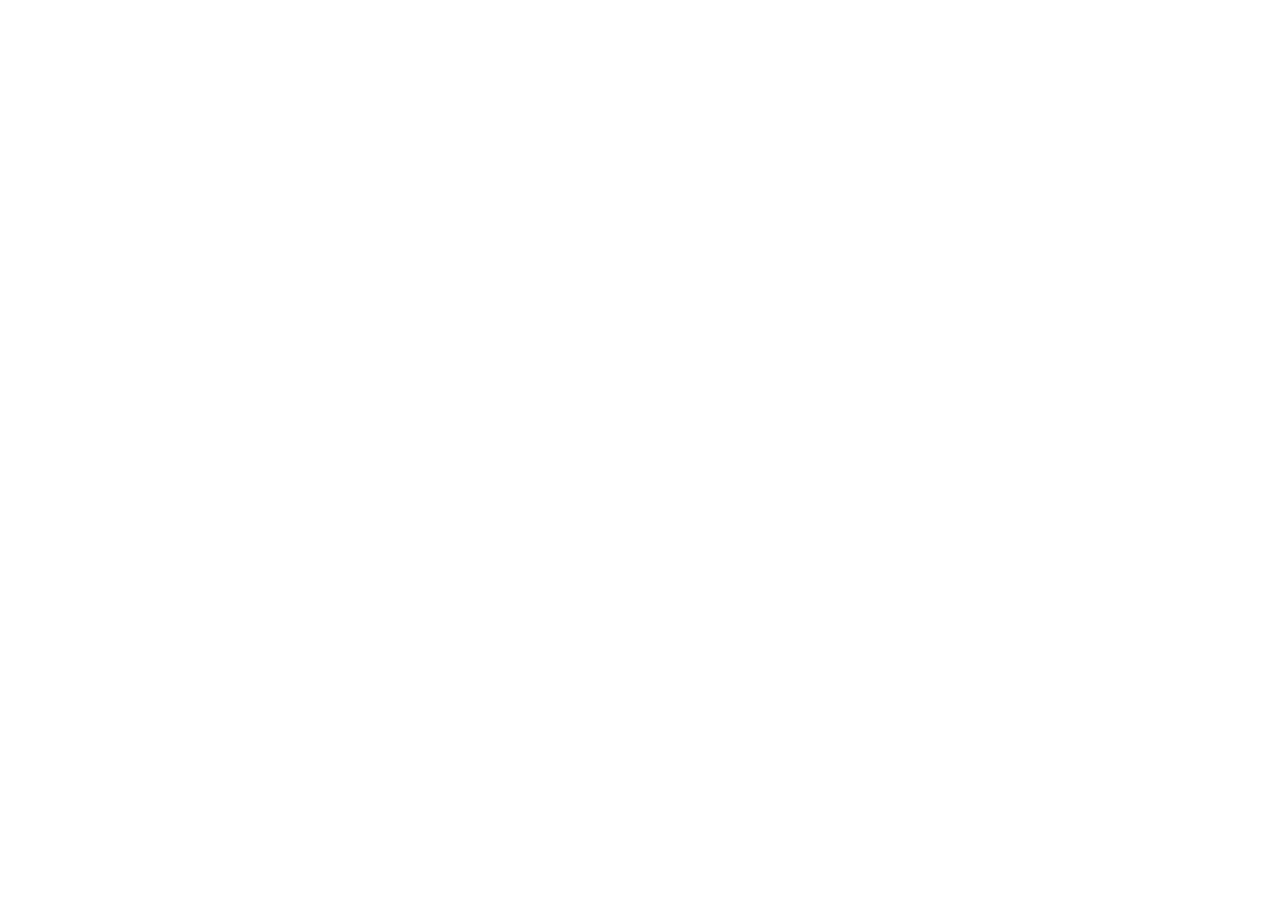
==== ProjetoFormulario/index.html @ 4379f013 "Inicio com so !" ====
<!DOCTYPE html>
<html lang="pt-BR">
<head>
    <meta charset="UTF-8">
    <meta name="viewport" content="width=device-width, initial-scale=1.0">
    <title>Formulario</title>
</head>
<body>
    
</body>
</html>
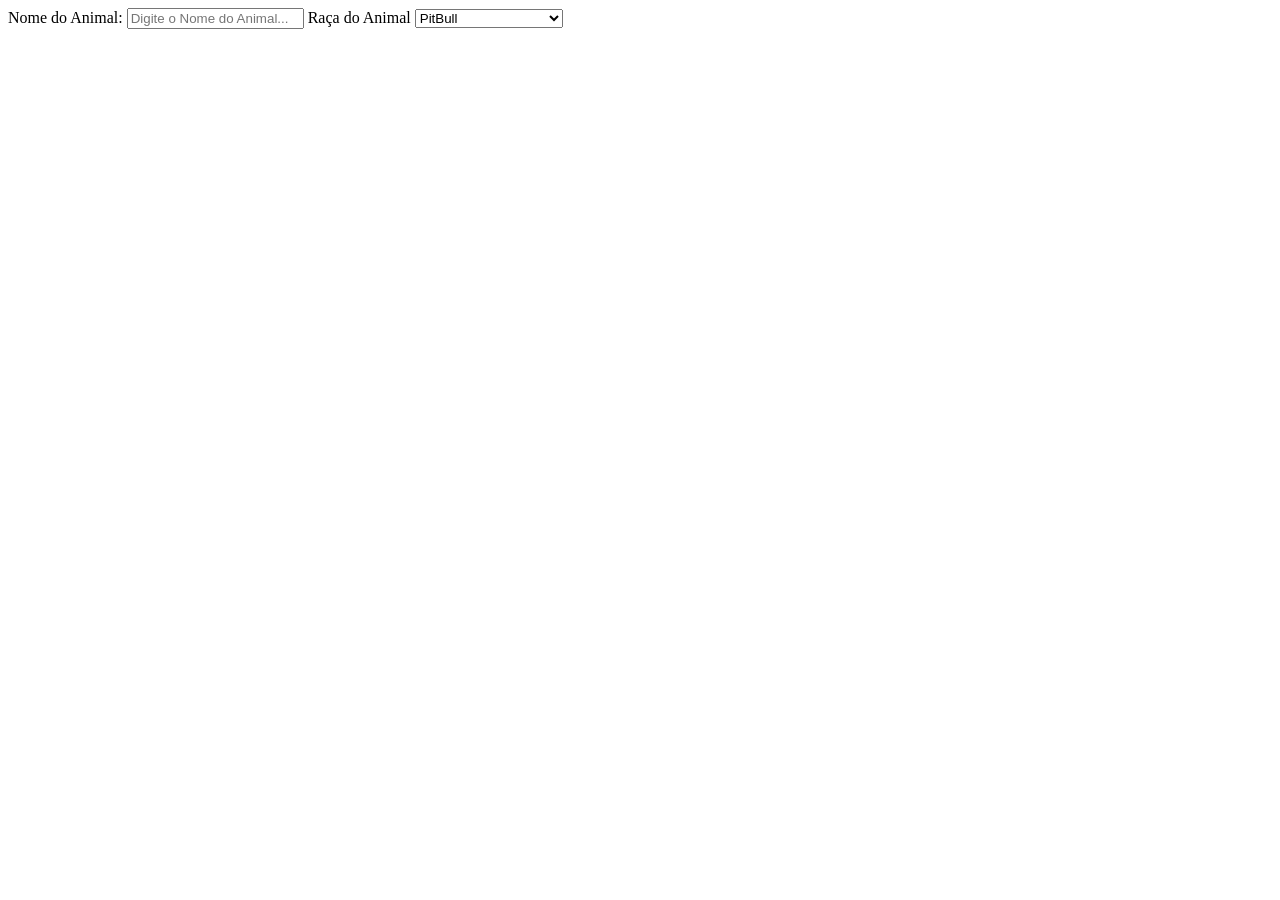
==== commit f2264d4b: "Adicionando labels e select para criar opções de grupos e opções dentro dos grupos" ====
--- a/ProjetoFormulario/index.html
+++ b/ProjetoFormulario/index.html
@@ -1,11 +1,42 @@
 <!DOCTYPE html>
 <html lang="pt-BR">
+
 <head>
     <meta charset="UTF-8">
     <meta name="viewport" content="width=device-width, initial-scale=1.0">
     <title>Formulario</title>
 </head>
+
 <body>
-    
+    <label for="nomeAnimal">Nome do Animal: </label>
+    <input type="text" name="nomeAnimal" id="nomeAnimal" placeholder="Digite o Nome do Animal..." size=20
+        maxlength="20">
+
+    <label for="racaAnimal">Raça do Animal</label>
+    <select name="racaAnimal" id="racaAnimal">
+
+        <optgroup label="Doméstico">
+
+            <option value="PitBull">PitBull</option>
+            <option value="Caramelo">Caramelo</option>
+            <option value="Bulldogue Frances">Bulldogue Francês</option>
+            <option value="Pastor Alemao">Pastor Alemão</option>
+
+        </optgroup>
+
+        <optgroup label="Selvagem">
+
+            <option value="Cobra">Cobra</option>
+            <option value="Passaro">Passaro</option>
+            <option value="Bulldogue Frances">Peixe</option>
+            <option value="Caramelo">Cavalo</option>
+
+        </optgroup>
+
+
+
+    </select>
+
 </body>
+
 </html>
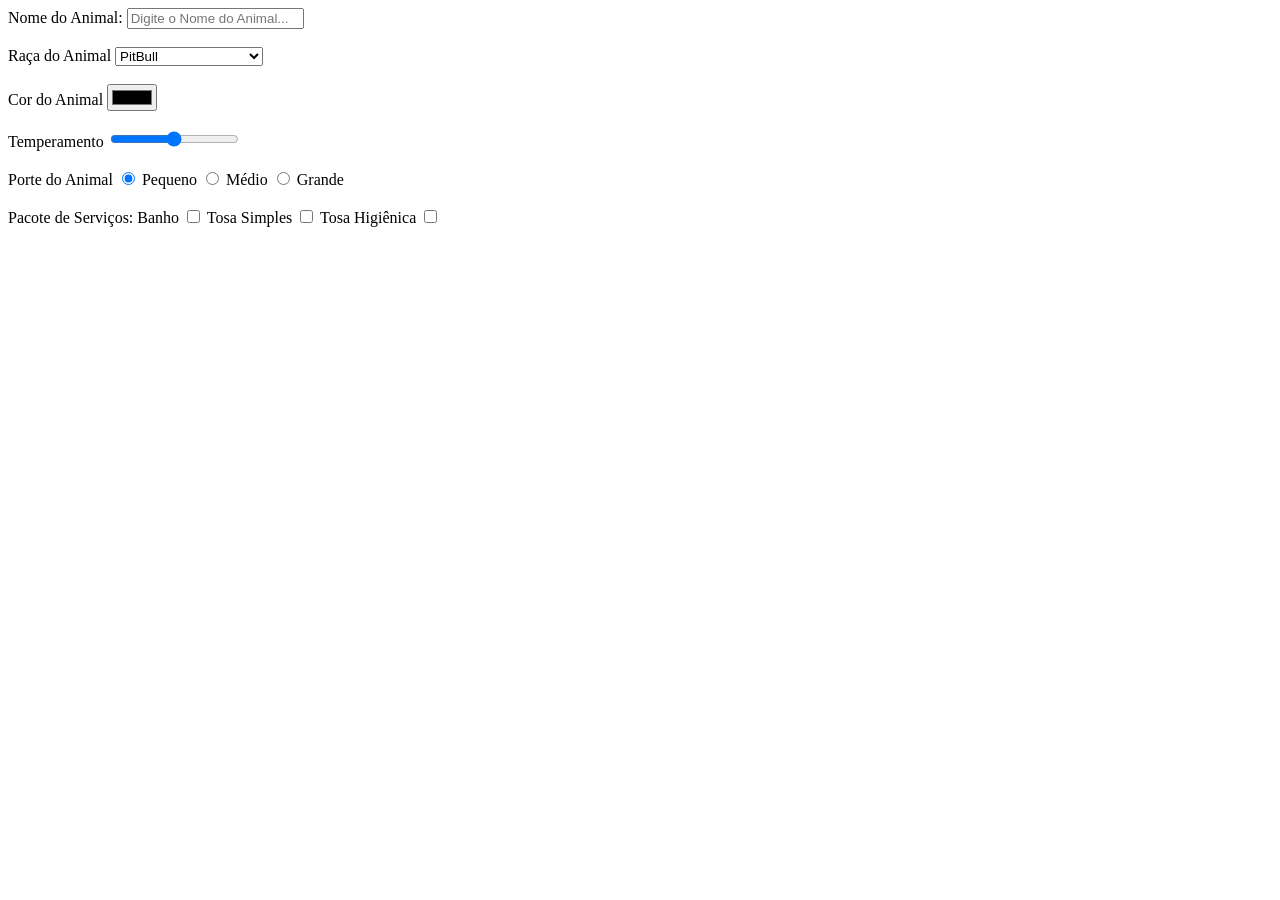
==== commit 26791628: "Foram feitos alguns comentários, colocar cor, escala de 0 a 100, escolha de opções (radio) e utiliza" ====
--- a/ProjetoFormulario/index.html
+++ b/ProjetoFormulario/index.html
@@ -11,6 +11,17 @@
     <label for="nomeAnimal">Nome do Animal: </label>
     <input type="text" name="nomeAnimal" id="nomeAnimal" placeholder="Digite o Nome do Animal..." size=20
         maxlength="20">
+    <!-- max é para maximo em numero -->
+
+    <!-- maxlenght é para caractere -->
+
+    <!-- size é para o tamanho (não obrigatorio) dos caracteres que a pessoa colocar -->
+
+    <!-- name é mais utilizado em banco de dados (podendo conter valores do produto, por exemplo)
+    e id usado mais em javascript, por exemplo -->
+
+    <br><br>
+
 
     <label for="racaAnimal">Raça do Animal</label>
     <select name="racaAnimal" id="racaAnimal">
@@ -23,6 +34,8 @@
             <option value="Pastor Alemao">Pastor Alemão</option>
 
         </optgroup>
+        <!-- optgroup é para cirar um grupo de opções -->
+        <!-- option é a opção do grupo -->
 
         <optgroup label="Selvagem">
 
@@ -37,6 +50,49 @@
 
     </select>
 
+    <br><br>
+
+    <label for="corAnimal">Cor do Animal</label>
+    <input type="color" name="corAnimal" id="corAnimal">
+
+    <br><br>
+
+    <label for="temperamento">Temperamento</label>
+    <input type="range" name="temperamento" id="temperamento" min="0" max="100" step="10">
+    <!-- step é ara a qtd que vai para frente -->
+
+    <br><br>
+
+    <label for="porte">Porte do Animal</label>
+    <!-- radio para a escolha de uma opção apenas (nesse caso o tamanho) -->
+
+    <input type="radio" name="porte" id="pequeno" checked> <!-- checked é para opção checada antes -->
+    <label for="pequeno">Pequeno</label>
+
+    <input type="radio" name="porte" id="medio">
+    <label for="medio">Médio</label>
+
+    <input type="radio" name="porte" id="grande">
+    <label for="grande">Grande</label>
+
+    <!-- partindo do mesmo name é possivel escolher 
+    outras opções cancelando a anteriormente selecionada -->
+
+    <br><br>
+
+    <label for="pacote">Pacote de Serviços:</label>
+
+    <label for="banho">Banho</label>
+    <input type="checkbox" name="banho" id="banho">
+
+    <label for="tosaSimples">Tosa Simples</label>
+    <input type="checkbox" name="tosaSimples" id="tosaSimples">
+
+    <label for="tosaHigi">Tosa Higiênica</label>
+    <input type="checkbox" name="tosaHigi" id="tosaHigi">
+
+
+
 </body>
 
 </html>
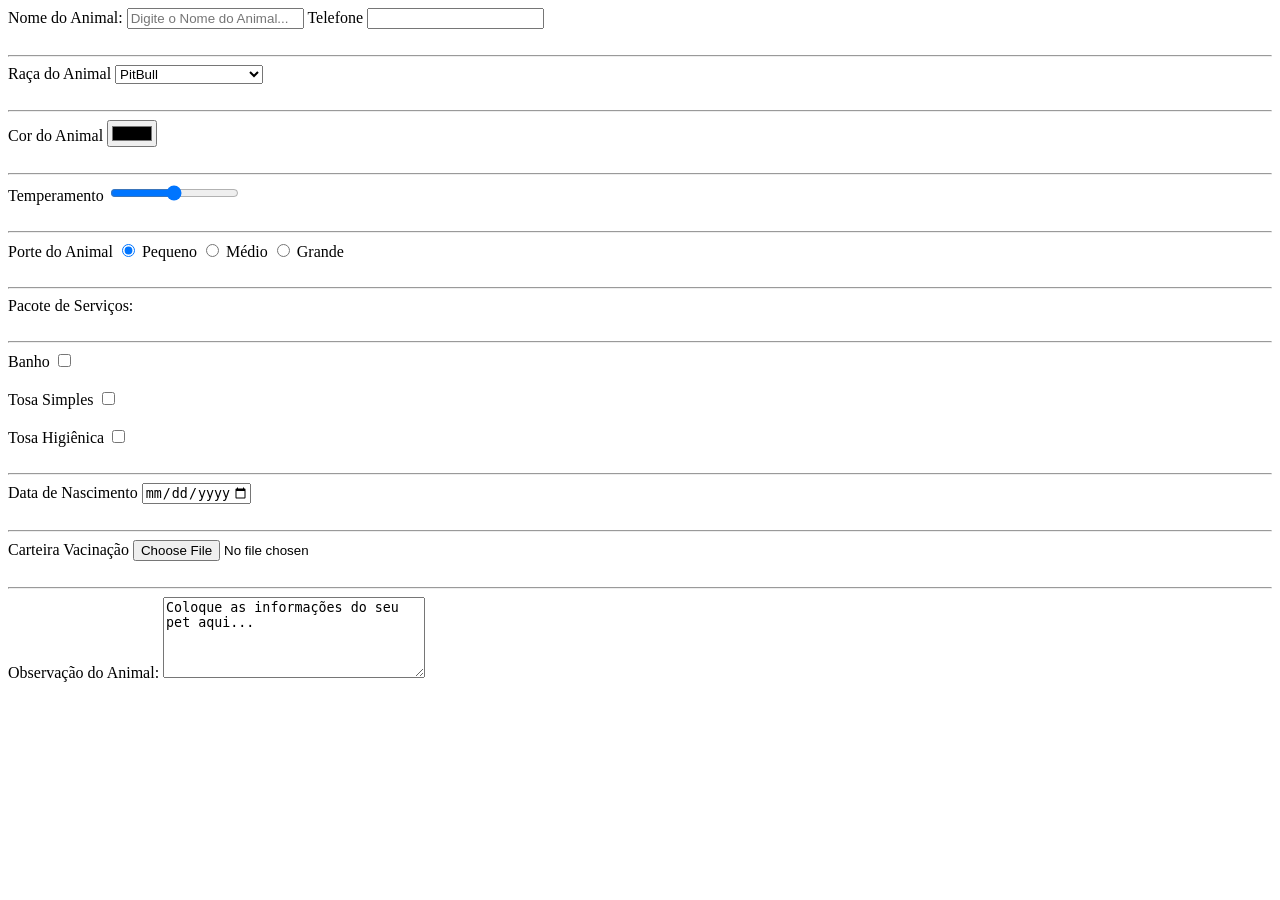
==== commit 030268cc: "acionamento de inputs e labels com funções novas como o tel, file, date e textarea -- tambem foi ide" ====
--- a/ProjetoFormulario/index.html
+++ b/ProjetoFormulario/index.html
@@ -11,6 +11,13 @@
     <label for="nomeAnimal">Nome do Animal: </label>
     <input type="text" name="nomeAnimal" id="nomeAnimal" placeholder="Digite o Nome do Animal..." size=20
         maxlength="20">
+
+    <label for="telefone">Telefone</label>
+    <input type="tel" name="telefone" id="telefone">
+
+    <!-- o tel aciona o teclado numérico, enquanto o text exibe o teclado alfanumérico padrão. 
+    Ambos aceitam texto livre por padrão, mas o tel é ideal para telefones. -->
+
     <!-- max é para maximo em numero -->
 
     <!-- maxlenght é para caractere -->
@@ -21,6 +28,7 @@
     e id usado mais em javascript, por exemplo -->
 
     <br><br>
+    <hr>
 
 
     <label for="racaAnimal">Raça do Animal</label>
@@ -51,17 +59,20 @@
     </select>
 
     <br><br>
+    <hr>
 
     <label for="corAnimal">Cor do Animal</label>
     <input type="color" name="corAnimal" id="corAnimal">
 
     <br><br>
+    <hr>
 
     <label for="temperamento">Temperamento</label>
     <input type="range" name="temperamento" id="temperamento" min="0" max="100" step="10">
     <!-- step é ara a qtd que vai para frente -->
 
     <br><br>
+    <hr>
 
     <label for="porte">Porte do Animal</label>
     <!-- radio para a escolha de uma opção apenas (nesse caso o tamanho) -->
@@ -79,17 +90,49 @@
     outras opções cancelando a anteriormente selecionada -->
 
     <br><br>
+    <hr>
 
     <label for="pacote">Pacote de Serviços:</label>
+
+    <br><br>
+    <hr>
 
     <label for="banho">Banho</label>
     <input type="checkbox" name="banho" id="banho">
 
+    <br><br>
+
     <label for="tosaSimples">Tosa Simples</label>
     <input type="checkbox" name="tosaSimples" id="tosaSimples">
 
+    <br><br>
+
     <label for="tosaHigi">Tosa Higiênica</label>
     <input type="checkbox" name="tosaHigi" id="tosaHigi">
+
+    <br><br>
+    <hr>
+
+    <label for="dataNasc">Data de Nascimento</label>
+    <input type="date" name="dataNasc" id="dataNasc" max="2026-04-14">
+    <!-- A data de nascimento so pode ter data maxima ate hoje 04/14  -->
+
+    <br><br>
+    <hr>
+
+    <label for="carteira">Carteira Vacinação</label>
+    <input type="file" name="carteira" id="carteira">
+    <!-- file é para adicionar algum arquivo -->
+
+    <br><br>
+    <hr>
+
+    <label for="observacao">Observação do Animal:</label>
+    <textarea name="observacao" id="observacao" cols="30" rows="5">Coloque as informações do seu pet aqui...
+
+    </textarea>
+
+    <!-- textarea é para o usuario adicionar infos, por exemplo -->
 
 
 
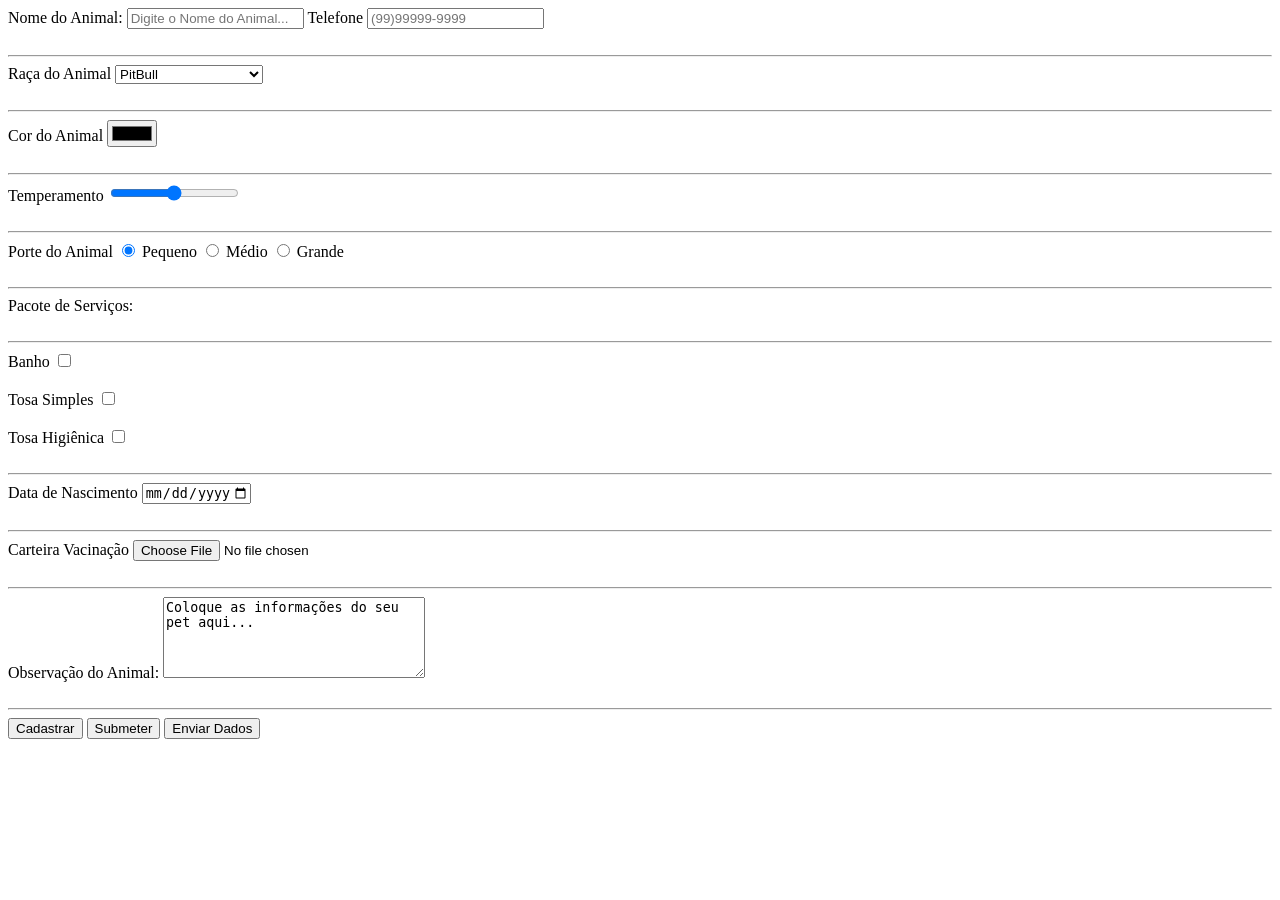
==== commit 5c2dd375: "Fazendo botao de cadastro, submeter e enviar dados. Adicionando pattern, requiered, form, password" ====
--- a/ProjetoFormulario/index.html
+++ b/ProjetoFormulario/index.html
@@ -8,131 +8,151 @@
 </head>
 
 <body>
-    <label for="nomeAnimal">Nome do Animal: </label>
-    <input type="text" name="nomeAnimal" id="nomeAnimal" placeholder="Digite o Nome do Animal..." size=20
-        maxlength="20">
 
-    <label for="telefone">Telefone</label>
-    <input type="tel" name="telefone" id="telefone">
+    <form id="Formulario"> <!-- mais utilizado para formularo -->
+        <!-- <label for="senha">Senha</label> 
+    <input type="password" name="senha" id="senha"> -->
 
-    <!-- o tel aciona o teclado numérico, enquanto o text exibe o teclado alfanumérico padrão. 
+        <label for="nomeAnimal">Nome do Animal: </label>
+        <input type="text" name="nomeAnimal" id="nomeAnimal" placeholder="Digite o Nome do Animal..." size=20
+            maxlength="20" required>
+
+        <label for="telefone">Telefone</label>
+        <input type="tel" name="telefone" id="telefone" placeholder="(99)99999-9999"
+            pattern="\([0-9]{2}\)[\s][0-9]{4}-[0-9]{4}" required>
+
+        <!--  o pattern verifica se o formato de texto é o mesmo que foi solicitado-->
+
+        <!-- o required deixa o campo obrigatório -->
+
+        <!-- o placeholder coloca uma orientação do texto que deve ser inserido, o seu formato -->
+
+        <!-- o tel aciona o teclado numérico, enquanto o text exibe o teclado alfanumérico padrão. 
     Ambos aceitam texto livre por padrão, mas o tel é ideal para telefones. -->
 
-    <!-- max é para maximo em numero -->
+        <!-- max é para maximo em numero -->
 
-    <!-- maxlenght é para caractere -->
+        <!-- maxlenght é para caractere -->
 
-    <!-- size é para o tamanho (não obrigatorio) dos caracteres que a pessoa colocar -->
+        <!-- size é para o tamanho (não obrigatorio) dos caracteres que a pessoa colocar -->
 
-    <!-- name é mais utilizado em banco de dados (podendo conter valores do produto, por exemplo)
+        <!-- name é mais utilizado em banco de dados (podendo conter valores do produto, por exemplo)
     e id usado mais em javascript, por exemplo -->
 
-    <br><br>
-    <hr>
+        <br><br>
+        <hr>
 
 
-    <label for="racaAnimal">Raça do Animal</label>
-    <select name="racaAnimal" id="racaAnimal">
+        <label for="racaAnimal">Raça do Animal</label>
+        <select name="racaAnimal" id="racaAnimal">
 
-        <optgroup label="Doméstico">
+            <optgroup label="Doméstico">
 
-            <option value="PitBull">PitBull</option>
-            <option value="Caramelo">Caramelo</option>
-            <option value="Bulldogue Frances">Bulldogue Francês</option>
-            <option value="Pastor Alemao">Pastor Alemão</option>
+                <option value="PitBull">PitBull</option>
+                <option value="Caramelo">Caramelo</option>
+                <option value="Bulldogue Frances">Bulldogue Francês</option>
+                <option value="Pastor Alemao">Pastor Alemão</option>
 
-        </optgroup>
-        <!-- optgroup é para cirar um grupo de opções -->
-        <!-- option é a opção do grupo -->
+            </optgroup>
+            <!-- optgroup é para cirar um grupo de opções -->
+            <!-- option é a opção do grupo -->
 
-        <optgroup label="Selvagem">
+            <optgroup label="Selvagem">
 
-            <option value="Cobra">Cobra</option>
-            <option value="Passaro">Passaro</option>
-            <option value="Bulldogue Frances">Peixe</option>
-            <option value="Caramelo">Cavalo</option>
+                <option value="Cobra">Cobra</option>
+                <option value="Passaro">Passaro</option>
+                <option value="Bulldogue Frances">Peixe</option>
+                <option value="Caramelo">Cavalo</option>
 
-        </optgroup>
+            </optgroup>
 
 
 
-    </select>
+        </select>
 
-    <br><br>
-    <hr>
+        <br><br>
+        <hr>
 
-    <label for="corAnimal">Cor do Animal</label>
-    <input type="color" name="corAnimal" id="corAnimal">
+        <label for="corAnimal">Cor do Animal</label>
+        <input type="color" name="corAnimal" id="corAnimal">
 
-    <br><br>
-    <hr>
+        <br><br>
+        <hr>
 
-    <label for="temperamento">Temperamento</label>
-    <input type="range" name="temperamento" id="temperamento" min="0" max="100" step="10">
-    <!-- step é ara a qtd que vai para frente -->
+        <label for="temperamento">Temperamento</label>
+        <input type="range" name="temperamento" id="temperamento" min="0" max="100" step="10">
+        <!-- step é ara a qtd que vai para frente -->
 
-    <br><br>
-    <hr>
+        <br><br>
+        <hr>
 
-    <label for="porte">Porte do Animal</label>
-    <!-- radio para a escolha de uma opção apenas (nesse caso o tamanho) -->
+        <label for="porte">Porte do Animal</label>
+        <!-- radio para a escolha de uma opção apenas (nesse caso o tamanho) -->
 
-    <input type="radio" name="porte" id="pequeno" checked> <!-- checked é para opção checada antes -->
-    <label for="pequeno">Pequeno</label>
+        <input type="radio" name="porte" id="pequeno" checked> <!-- checked é para opção checada antes -->
+        <label for="pequeno">Pequeno</label>
 
-    <input type="radio" name="porte" id="medio">
-    <label for="medio">Médio</label>
+        <input type="radio" name="porte" id="medio">
+        <label for="medio">Médio</label>
 
-    <input type="radio" name="porte" id="grande">
-    <label for="grande">Grande</label>
+        <input type="radio" name="porte" id="grande">
+        <label for="grande">Grande</label>
 
-    <!-- partindo do mesmo name é possivel escolher 
+        <!-- partindo do mesmo name é possivel escolher 
     outras opções cancelando a anteriormente selecionada -->
 
-    <br><br>
-    <hr>
+        <br><br>
+        <hr>
 
-    <label for="pacote">Pacote de Serviços:</label>
+        <label for="pacote">Pacote de Serviços:</label>
 
-    <br><br>
-    <hr>
+        <br><br>
+        <hr>
 
-    <label for="banho">Banho</label>
-    <input type="checkbox" name="banho" id="banho">
+        <label for="banho">Banho</label>
+        <input type="checkbox" name="banho" id="banho">
 
-    <br><br>
+        <br><br>
 
-    <label for="tosaSimples">Tosa Simples</label>
-    <input type="checkbox" name="tosaSimples" id="tosaSimples">
+        <label for="tosaSimples">Tosa Simples</label>
+        <input type="checkbox" name="tosaSimples" id="tosaSimples">
 
-    <br><br>
+        <br><br>
 
-    <label for="tosaHigi">Tosa Higiênica</label>
-    <input type="checkbox" name="tosaHigi" id="tosaHigi">
+        <label for="tosaHigi">Tosa Higiênica</label>
+        <input type="checkbox" name="tosaHigi" id="tosaHigi">
 
-    <br><br>
-    <hr>
+        <br><br>
+        <hr>
 
-    <label for="dataNasc">Data de Nascimento</label>
-    <input type="date" name="dataNasc" id="dataNasc" max="2026-04-14">
-    <!-- A data de nascimento so pode ter data maxima ate hoje 04/14  -->
+        <label for="dataNasc">Data de Nascimento</label>
+        <input type="date" name="dataNasc" id="dataNasc" max="2026-04-14">
+        <!-- A data de nascimento so pode ter data maxima ate hoje 04/14  -->
 
-    <br><br>
-    <hr>
+        <br><br>
+        <hr>
 
-    <label for="carteira">Carteira Vacinação</label>
-    <input type="file" name="carteira" id="carteira">
-    <!-- file é para adicionar algum arquivo -->
+        <label for="carteira">Carteira Vacinação</label>
+        <input type="file" name="carteira" id="carteira">
+        <!-- file é para adicionar algum arquivo -->
 
-    <br><br>
-    <hr>
+        <br><br>
+        <hr>
 
-    <label for="observacao">Observação do Animal:</label>
-    <textarea name="observacao" id="observacao" cols="30" rows="5">Coloque as informações do seu pet aqui...
+        <label for="observacao">Observação do Animal:</label>
+        <textarea name="observacao" id="observacao" cols="30" rows="5">Coloque as informações do seu pet aqui...
 
     </textarea>
 
-    <!-- textarea é para o usuario adicionar infos, por exemplo -->
+        <!-- textarea é para o usuario adicionar infos, por exemplo -->
+
+        <br><br> <hr>
+
+        <input type="button" value="Cadastrar">
+        <input type="button" value="Submeter">
+        <button> Enviar Dados </button>
+
+    </form>
 
 
 
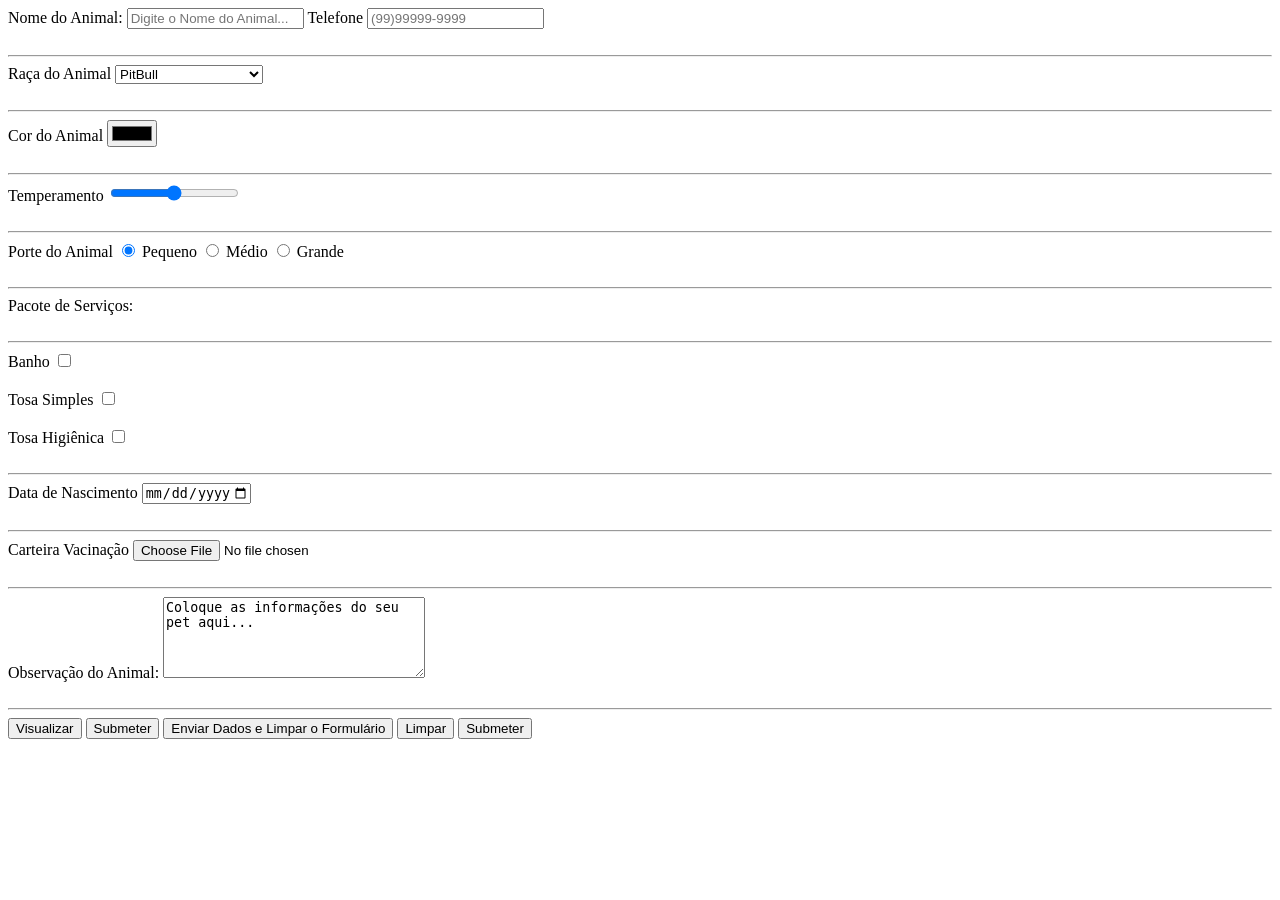
==== commit dcd8f47f: "Adicionando botões visualizar,submeter,enviar e limpar,limpar e submeter." ====
--- a/ProjetoFormulario/index.html
+++ b/ProjetoFormulario/index.html
@@ -148,11 +148,15 @@
 
         <br><br> <hr>
 
-        <input type="button" value="Cadastrar">
+        <input type="button" value="Visualizar" onclick="visualizar()">
         <input type="button" value="Submeter">
-        <button> Enviar Dados </button>
+        <button onclick="limpar()"> Enviar Dados e Limpar o Formulário</button>
+        <input type="reset" value="Limpar">
+        <input type="submit" value="Submeter">
 
     </form>
+
+    <script src="script.js"></script>
 
 
 
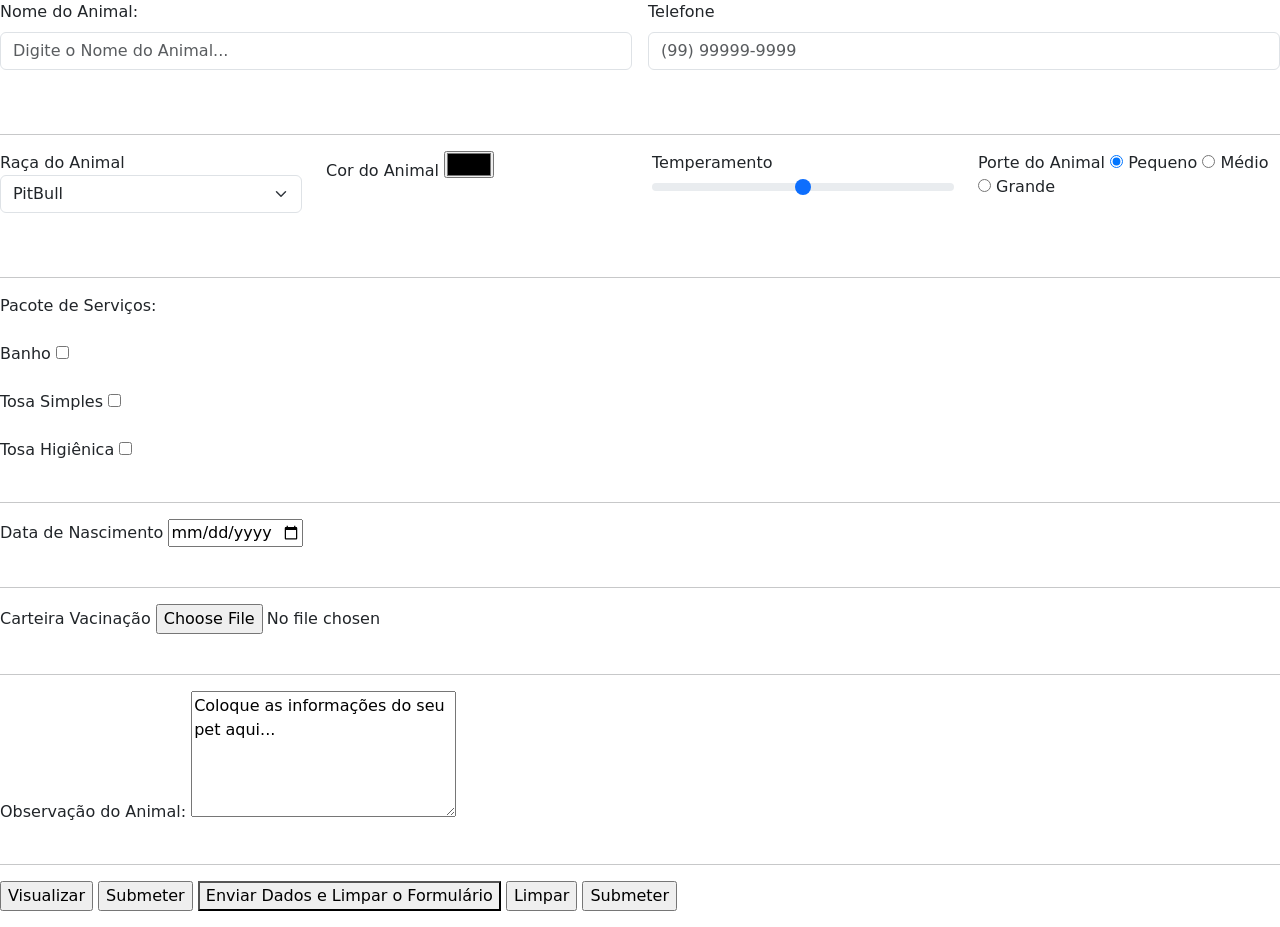
==== commit 344d5dff: "Adicionando o bootstrap no codigo com div, colunas e class" ====
--- a/ProjetoFormulario/index.html
+++ b/ProjetoFormulario/index.html
@@ -5,6 +5,8 @@
     <meta charset="UTF-8">
     <meta name="viewport" content="width=device-width, initial-scale=1.0">
     <title>Formulario</title>
+    <link href="https://cdn.jsdelivr.net/npm/bootstrap@5.3.8/dist/css/bootstrap.min.css" rel="stylesheet"
+        integrity="sha384-sRIl4kxILFvY47J16cr9ZwB07vP4J8+LH7qKQnuqkuIAvNWLzeN8tE5YBujZqJLB" crossorigin="anonymous">
 </head>
 
 <body>
@@ -13,13 +15,19 @@
         <!-- <label for="senha">Senha</label> 
     <input type="password" name="senha" id="senha"> -->
 
-        <label for="nomeAnimal">Nome do Animal: </label>
-        <input type="text" name="nomeAnimal" id="nomeAnimal" placeholder="Digite o Nome do Animal..." size=20
-            maxlength="20" required>
+        <div class="row g-3">
+            <div class="col-6">
+                <label for="nomeAnimal" class="form-label">Nome do Animal:</label>
+                <input type="text" class="form-control" name="nomeAnimal" id="nomeAnimal"
+                    placeholder="Digite o Nome do Animal..." size="20" maxlength="20" required>
+            </div>
 
-        <label for="telefone">Telefone</label>
-        <input type="tel" name="telefone" id="telefone" placeholder="(99)99999-9999"
-            pattern="\([0-9]{2}\)[\s][0-9]{4}-[0-9]{4}" required>
+            <div class="col-6">
+                <label for="telefone" class="form-label">Telefone</label>
+                <input type="tel" class="form-control" name="telefone" id="telefone" placeholder="(99) 99999-9999"
+                    pattern="\([0-9]{2}\)\s[0-9]{4,5}-[0-9]{4}" title="Formato: (99) 99999-9999" required>
+            </div>
+        </div>
 
         <!--  o pattern verifica se o formato de texto é o mesmo que foi solicitado-->
 
@@ -42,64 +50,67 @@
         <br><br>
         <hr>
 
+        <div class="row">
+            <div class="col-3">
+                <label for="racaAnimal">Raça do Animal</label>
+                <select class="form-select" name="racaAnimal" id="racaAnimal">
 
-        <label for="racaAnimal">Raça do Animal</label>
-        <select name="racaAnimal" id="racaAnimal">
+                    <optgroup label="Doméstico">
 
-            <optgroup label="Doméstico">
+                        <option value="PitBull">PitBull</option>
+                        <option value="Caramelo">Caramelo</option>
+                        <option value="Bulldogue Frances">Bulldogue Francês</option>
+                        <option value="Pastor Alemao">Pastor Alemão</option>
 
-                <option value="PitBull">PitBull</option>
-                <option value="Caramelo">Caramelo</option>
-                <option value="Bulldogue Frances">Bulldogue Francês</option>
-                <option value="Pastor Alemao">Pastor Alemão</option>
+                    </optgroup>
+                    <!-- optgroup é para cirar um grupo de opções -->
+                    <!-- option é a opção do grupo -->
 
-            </optgroup>
-            <!-- optgroup é para cirar um grupo de opções -->
-            <!-- option é a opção do grupo -->
+                    <optgroup label="Selvagem">
 
-            <optgroup label="Selvagem">
+                        <option value="Cobra">Cobra</option>
+                        <option value="Passaro">Passaro</option>
+                        <option value="Bulldogue Frances">Peixe</option>
+                        <option value="Caramelo">Cavalo</option>
 
-                <option value="Cobra">Cobra</option>
-                <option value="Passaro">Passaro</option>
-                <option value="Bulldogue Frances">Peixe</option>
-                <option value="Caramelo">Cavalo</option>
-
-            </optgroup>
+                    </optgroup>
 
 
 
-        </select>
+                </select>
+            </div>
 
-        <br><br>
-        <hr>
+            <div class="col-3">
+                <label for="corAnimal">Cor do Animal</label>
+                <input type="color" name="corAnimal" id="corAnimal">
+            </div>
 
-        <label for="corAnimal">Cor do Animal</label>
-        <input type="color" name="corAnimal" id="corAnimal">
+            <div class="col-3">
+                <label for="temperamento">Temperamento</label>
+                <input class="form-range" type="range" name="temperamento" id="temperamento" min="0" max="100"
+                    step="10">
+                <!-- step é ara a qtd que vai para frente -->
+            </div>
 
-        <br><br>
-        <hr>
+            <div class="col-3">
 
-        <label for="temperamento">Temperamento</label>
-        <input type="range" name="temperamento" id="temperamento" min="0" max="100" step="10">
-        <!-- step é ara a qtd que vai para frente -->
+                <label for="porte">Porte do Animal</label>
+                <!-- radio para a escolha de uma opção apenas (nesse caso o tamanho) -->
 
-        <br><br>
-        <hr>
+                <input type="radio" name="porte" id="pequeno" checked> <!-- checked é para opção checada antes -->
+                <label for="pequeno">Pequeno</label>
 
-        <label for="porte">Porte do Animal</label>
-        <!-- radio para a escolha de uma opção apenas (nesse caso o tamanho) -->
+                <input type="radio" name="porte" id="medio">
+                <label for="medio">Médio</label>
 
-        <input type="radio" name="porte" id="pequeno" checked> <!-- checked é para opção checada antes -->
-        <label for="pequeno">Pequeno</label>
+                <input type="radio" name="porte" id="grande">
+                <label for="grande">Grande</label>
 
-        <input type="radio" name="porte" id="medio">
-        <label for="medio">Médio</label>
+                <!-- partindo do mesmo name é possivel escolher 
+    outras opções cancelando a anteriormente selecionada -->
+            </div>
 
-        <input type="radio" name="porte" id="grande">
-        <label for="grande">Grande</label>
-
-        <!-- partindo do mesmo name é possivel escolher 
-    outras opções cancelando a anteriormente selecionada -->
+        </div>
 
         <br><br>
         <hr>
@@ -107,7 +118,6 @@
         <label for="pacote">Pacote de Serviços:</label>
 
         <br><br>
-        <hr>
 
         <label for="banho">Banho</label>
         <input type="checkbox" name="banho" id="banho">
@@ -146,7 +156,8 @@
 
         <!-- textarea é para o usuario adicionar infos, por exemplo -->
 
-        <br><br> <hr>
+        <br><br>
+        <hr>
 
         <input type="button" value="Visualizar" onclick="visualizar()">
         <input type="button" value="Submeter">
@@ -158,6 +169,10 @@
 
     <script src="script.js"></script>
 
+    <script src="https://cdn.jsdelivr.net/npm/bootstrap@5.3.8/dist/js/bootstrap.bundle.min.js"
+        integrity="sha384-FKyoEForCGlyvwx9Hj09JcYn3nv7wiPVlz7YYwJrWVcXK/BmnVDxM+D2scQbITxI"
+        crossorigin="anonymous"></script>
+
 
 
 </body>
